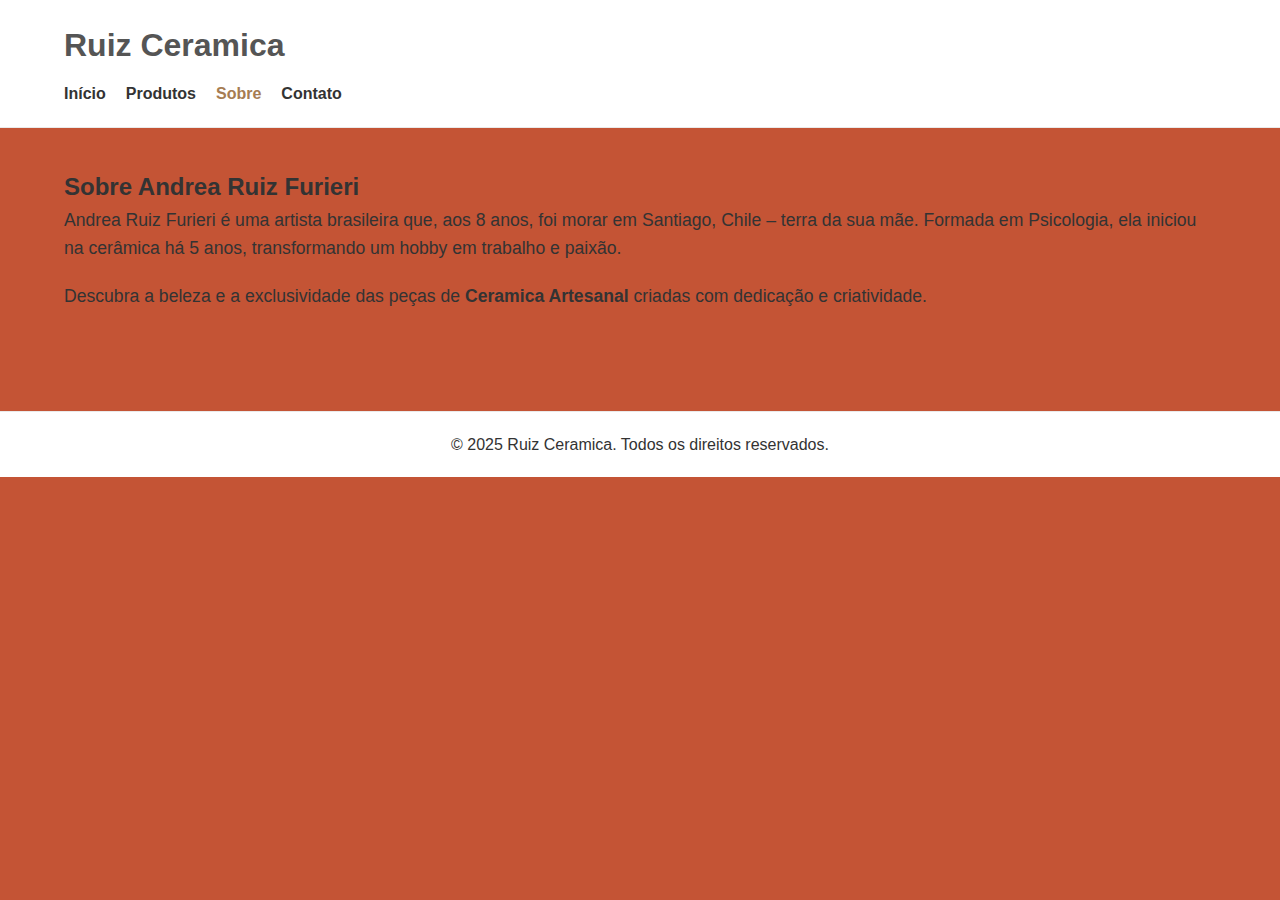
==== about.html @ 302024ff "Add files via upload" ====
<!DOCTYPE html>
<html lang="pt-BR">
<head>
  <meta charset="UTF-8">
  <meta name="viewport" content="width=device-width, initial-scale=1.0">
  <title>Sobre - Ruiz Ceramica - Ceramica Artesanal</title>
  <link rel="stylesheet" href="style.css">
  <meta name="description" content="Conheça a história de Andrea Ruiz Furieri, a criadora da Ruiz Ceramica.">
  <meta name="keywords" content="Ceramica Artesanal, Sobre, Ruiz Ceramica, Andrea Ruiz Furieri">
</head>
<body>
  <header>
    <div class="container">
      <h1>Ruiz Ceramica</h1>
      <nav>
        <ul>
          <li><a href="index.html">Início</a></li>
          <li><a href="products.html">Produtos</a></li>
          <li><a href="about.html" class="active">Sobre</a></li>
          <li><a href="contact.html">Contato</a></li>
        </ul>
      </nav>
    </div>
  </header>

  <main>
    <section class="about">
      <div class="container">
        <h2>Sobre Andrea Ruiz Furieri</h2>
        <p>Andrea Ruiz Furieri é uma artista brasileira que, aos 8 anos, foi morar em Santiago, Chile – terra da sua mãe. Formada em Psicologia, ela iniciou na cerâmica há 5 anos, transformando um hobby em trabalho e paixão.</p>
        <p>Descubra a beleza e a exclusividade das peças de <strong>Ceramica Artesanal</strong> criadas com dedicação e criatividade.</p>
      </div>
    </section>
  </main>

  <footer>
    <div class="container">
      <p>&copy; 2025 Ruiz Ceramica. Todos os direitos reservados.</p>
    </div>
  </footer>
</body>
</html>
---- style.css ----
/* Reset básico */
* {
    margin: 0;
    padding: 0;
    box-sizing: border-box;
  }
  
  body {
    font-family: Arial, sans-serif;
    line-height: 1.6;
    background-color: #c45435;
    color: #333;
  }
  
  .container {
    width: 90%;
    max-width: 1200px;
    margin: auto;
  }
  
  /* Cabeçalho */
  header {
    background: #fff;
    border-bottom: 1px solid #eaeaea;
    padding: 20px 0;
  }
  
  header h1 {
    font-size: 2rem;
    color: #555;
  }
  
  nav ul {
    list-style: none;
    display: flex;
    gap: 20px;
    margin-top: 10px;
  }
  
  nav ul li a {
    text-decoration: none;
    color: #333;
    font-weight: bold;
  }
  
  nav ul li a:hover,
  nav ul li a.active {
    color: #a67c52;
  }
  
  /* Seção Hero (usada na index.html) */
  .hero {
    background: url('https://via.placeholder.com/1200x400?text=Ceramica+Artesanal') no-repeat center center/cover;
    height: 400px;
    display: flex;
    align-items: center;
    color: #fff;
    text-align: center;
  }
  
  .hero h2 {
    font-size: 3rem;
    margin-bottom: 10px;
  }
  
  /* Seções Gerais */
  section {
    padding: 40px 0;
  }
  
  /* Grid de Produtos */
  .product-grid {
    display: grid;
    grid-template-columns: repeat(auto-fit, minmax(250px, 1fr));
    gap: 20px;
    margin-top: 20px;
  }
  
  .product-item {
    background: #fff;
    padding: 20px;
    border: 1px solid #eaeaea;
    text-align: center;
    transition: transform 0.3s ease;
  }
  
  .product-item:hover {
    transform: translateY(-5px);
  }
  
  .product-item img {
    width: 100%;
    height: auto;
    margin-bottom: 15px;
  }
  
  .product-item h3 {
    font-size: 1.2rem;
    margin-bottom: 10px;
  }
  
  /* Botões */
  .btn {
    display: inline-block;
    background: #a67c52;
    color: #fff;
    padding: 10px 20px;
    text-decoration: none;
    margin-top: 10px;
    border-radius: 5px;
    transition: background 0.3s ease;
  }
  
  .btn:hover {
    background: #8d5a3c;
  }
  
  /* Seção Sobre */
  .about p {
    margin-bottom: 20px;
    font-size: 1.1rem;
  }
  
  /* Seção Contato */
  .contact-info {
    list-style: none;
    margin-bottom: 20px;
  }
  
  .contact-info li {
    margin-bottom: 10px;
    font-size: 1.1rem;
  }
  
  .contact-form label {
    display: block;
    margin-top: 10px;
    font-weight: bold;
  }
  
  .contact-form input,
  .contact-form textarea {
    width: 100%;
    padding: 10px;
    margin-top: 5px;
    border: 1px solid #ccc;
    border-radius: 5px;
  }
  
  /* Rodapé */
  footer {
    background: #fff;
    padding: 20px 0;
    text-align: center;
    border-top: 1px solid #eaeaea;
    margin-top: 40px;
  }
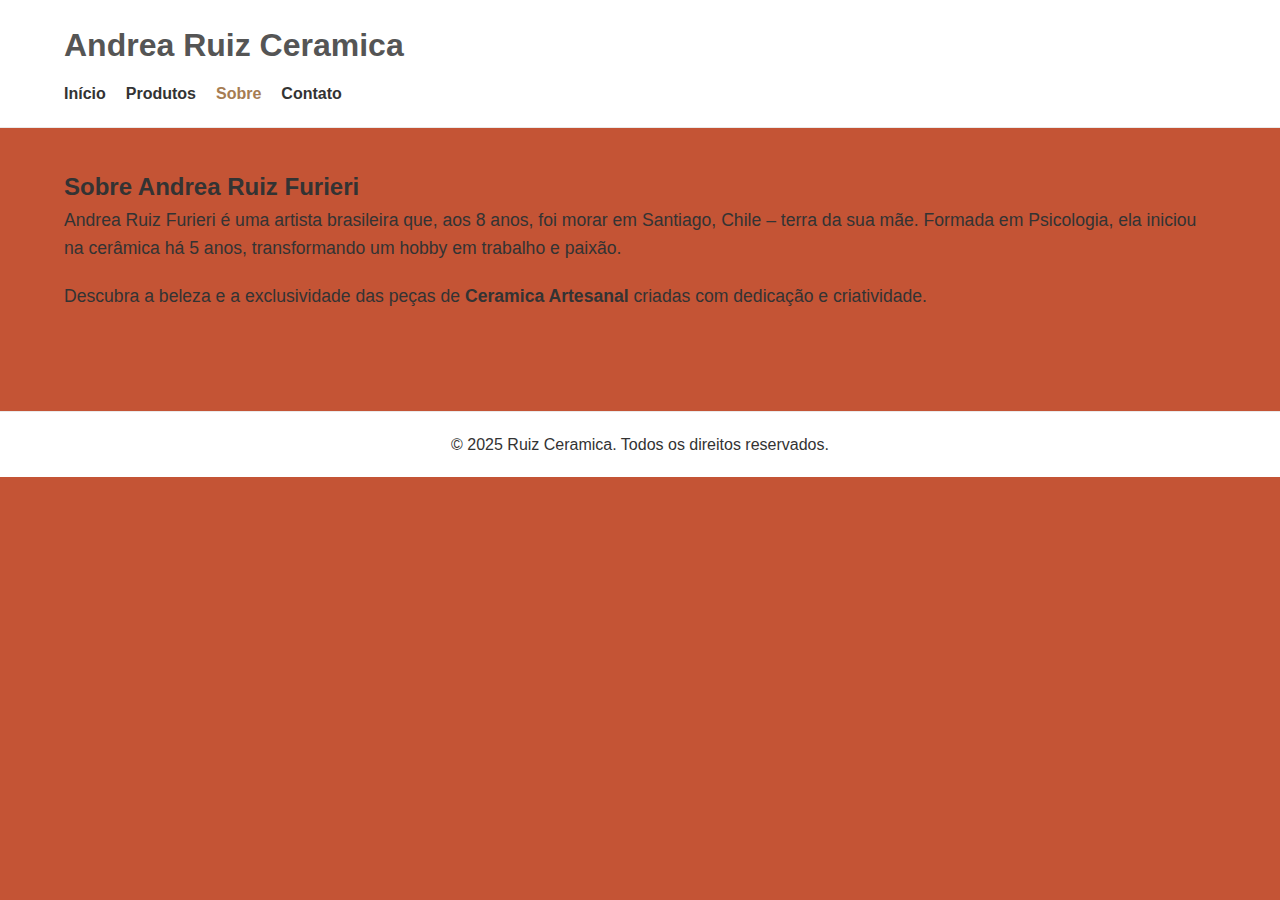
==== commit ee350a5d: "Update about.html" ====
--- a/about.html
+++ b/about.html
@@ -3,7 +3,7 @@
 <head>
   <meta charset="UTF-8">
   <meta name="viewport" content="width=device-width, initial-scale=1.0">
-  <title>Sobre - Ruiz Ceramica - Ceramica Artesanal</title>
+  <title>Sobre - Andrea Ruiz Ceramica - Ceramica Artesanal</title>
   <link rel="stylesheet" href="style.css">
   <meta name="description" content="Conheça a história de Andrea Ruiz Furieri, a criadora da Ruiz Ceramica.">
   <meta name="keywords" content="Ceramica Artesanal, Sobre, Ruiz Ceramica, Andrea Ruiz Furieri">
@@ -11,7 +11,7 @@
 <body>
   <header>
     <div class="container">
-      <h1>Ruiz Ceramica</h1>
+      <h1>Andrea Ruiz Ceramica</h1>
       <nav>
         <ul>
           <li><a href="index.html">Início</a></li>
